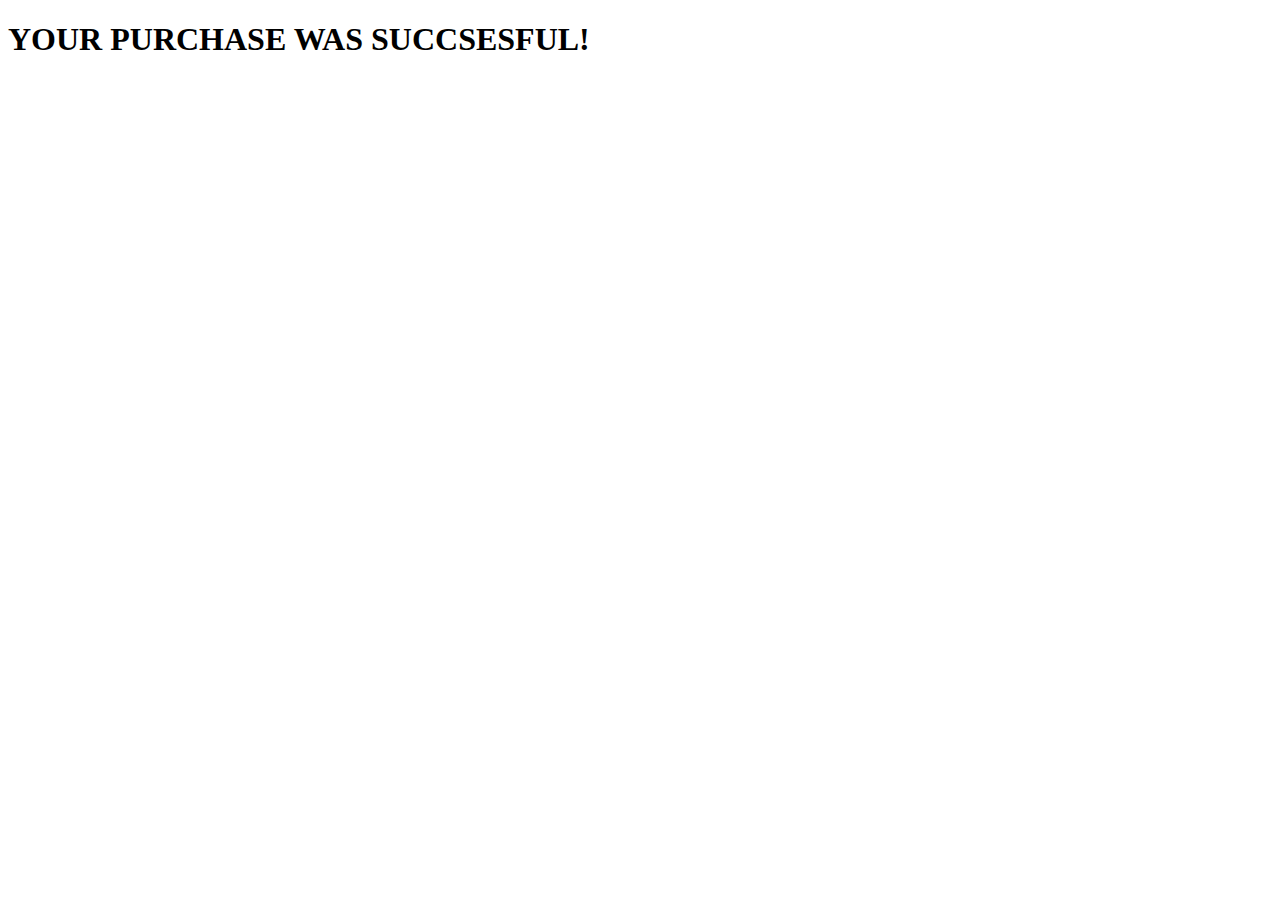
==== checkoutcompleted.html @ 9ff1a82e "Purchasepage, Checkoutpage css, html, js" ====
<!DOCTYPE html>
<html lang="en">
<head>
    <meta charset="UTF-8">
    <meta name="viewport" content="width=device-width, initial-scale=1.0">
    <meta http-equiv="X-UA-Compatible" content="ie=edge">
    <title>Purchase Completed</title>
</head>
<body>
    <h1>YOUR PURCHASE WAS SUCCSESFUL!</h1>
</body>
</html>
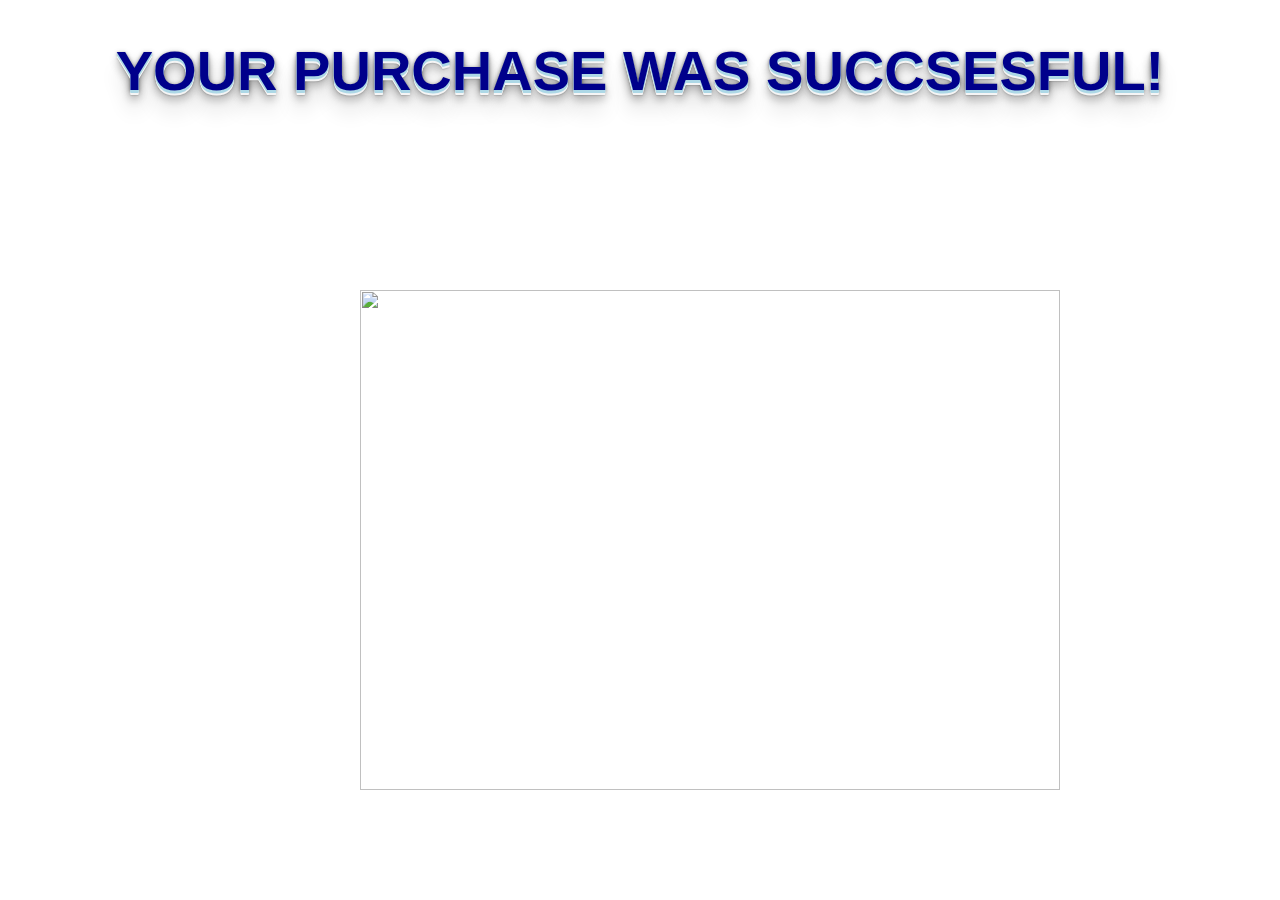
==== commit bb25e87b: "last css" ====
--- a/checkoutcompleted.html
+++ b/checkoutcompleted.html
@@ -5,8 +5,35 @@
     <meta name="viewport" content="width=device-width, initial-scale=1.0">
     <meta http-equiv="X-UA-Compatible" content="ie=edge">
     <title>Purchase Completed</title>
+    
 </head>
 <body>
+    <script src="js/orderClass.js"></script>
     <h1>YOUR PURCHASE WAS SUCCSESFUL!</h1>
-</body>
+    <style>
+  
+            h1{
+            color:darkblue;
+            text-shadow: 6px lightblue;
+           text-shadow: 0 1px 0  lightblue,
+                        0 2px 0 lightblue,
+                        0 3px 0  lightblue,
+                        0 4px 0 whitesmoke,
+                        0 5px 0 whitesmoke,
+                        0 6px 1px rgba(0,0,0,.1),
+                        0 0 5px rgba(0,0,0,.1),
+                        0 1px 3px rgba(0,0,0,.3),
+                        0 3px 5px rgba(0,0,0,.2),
+                        0 5px 10px rgba(0,0,0,.25),
+                        0 10px 10px rgba(0,0,0,.2),
+                        0 20px 20px rgba(0,0,0,.15);
+            font-family:'Segoe UI', Tahoma, Geneva, Verdana, sans-serif;
+            font-size: 350%;
+            text-align: center;
+         }
+           
+            </style>
+            
+ <img src="https://media1.tenor.com/images/2a8c16ba3bac31f0e39648de78e14406/tenor.gif?itemid=4115559" id="image" style="width: 700px; height: 500px; position: absolute; bottom:110px; left: 360px;"/>
+
 </html>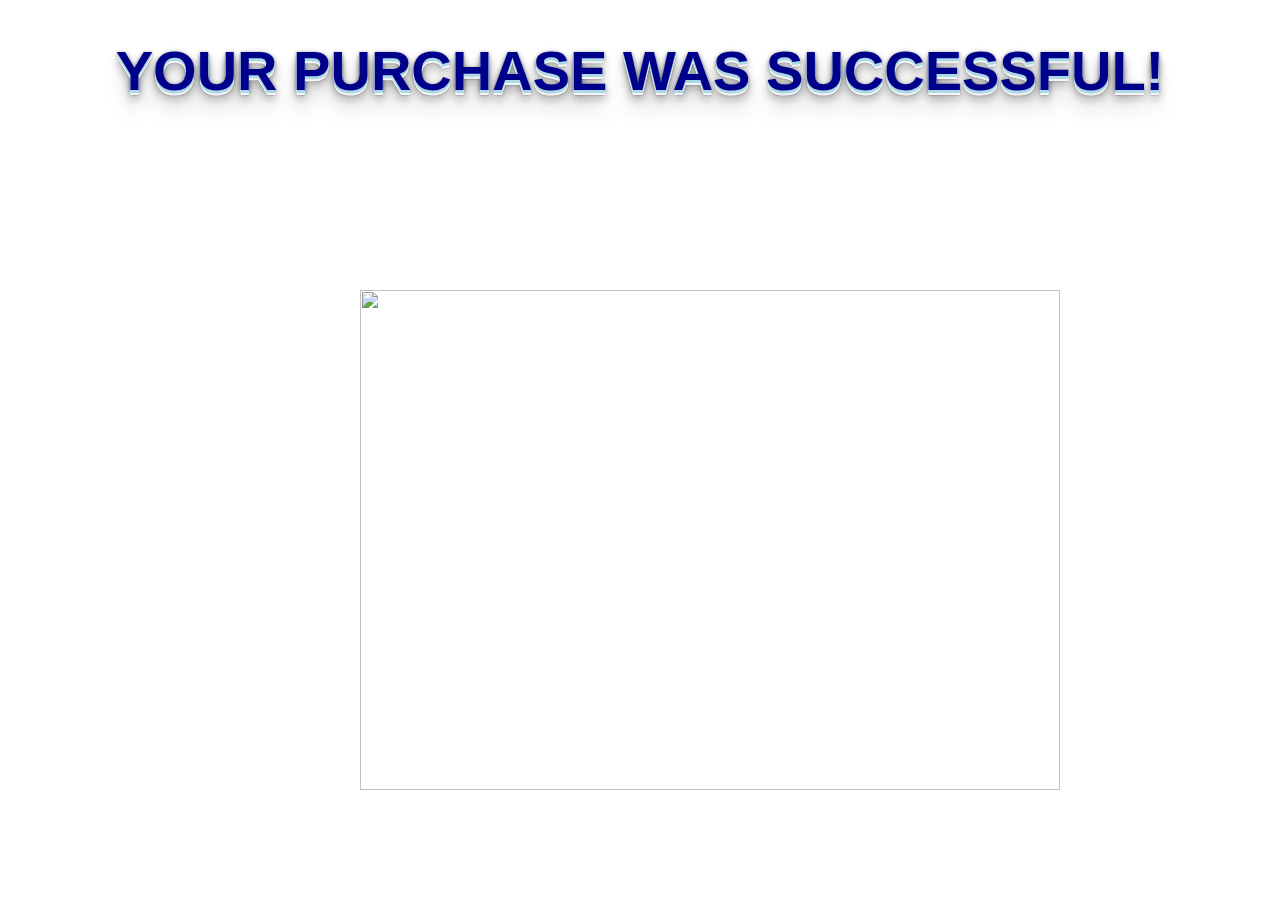
==== commit 5f19bb6f: "Finished" ====
--- a/checkoutcompleted.html
+++ b/checkoutcompleted.html
@@ -9,7 +9,7 @@
 </head>
 <body>
     <script src="js/orderClass.js"></script>
-    <h1>YOUR PURCHASE WAS SUCCSESFUL!</h1>
+    <h1>YOUR PURCHASE WAS SUCCESSFUL!</h1>
     <style>
   
             h1{
